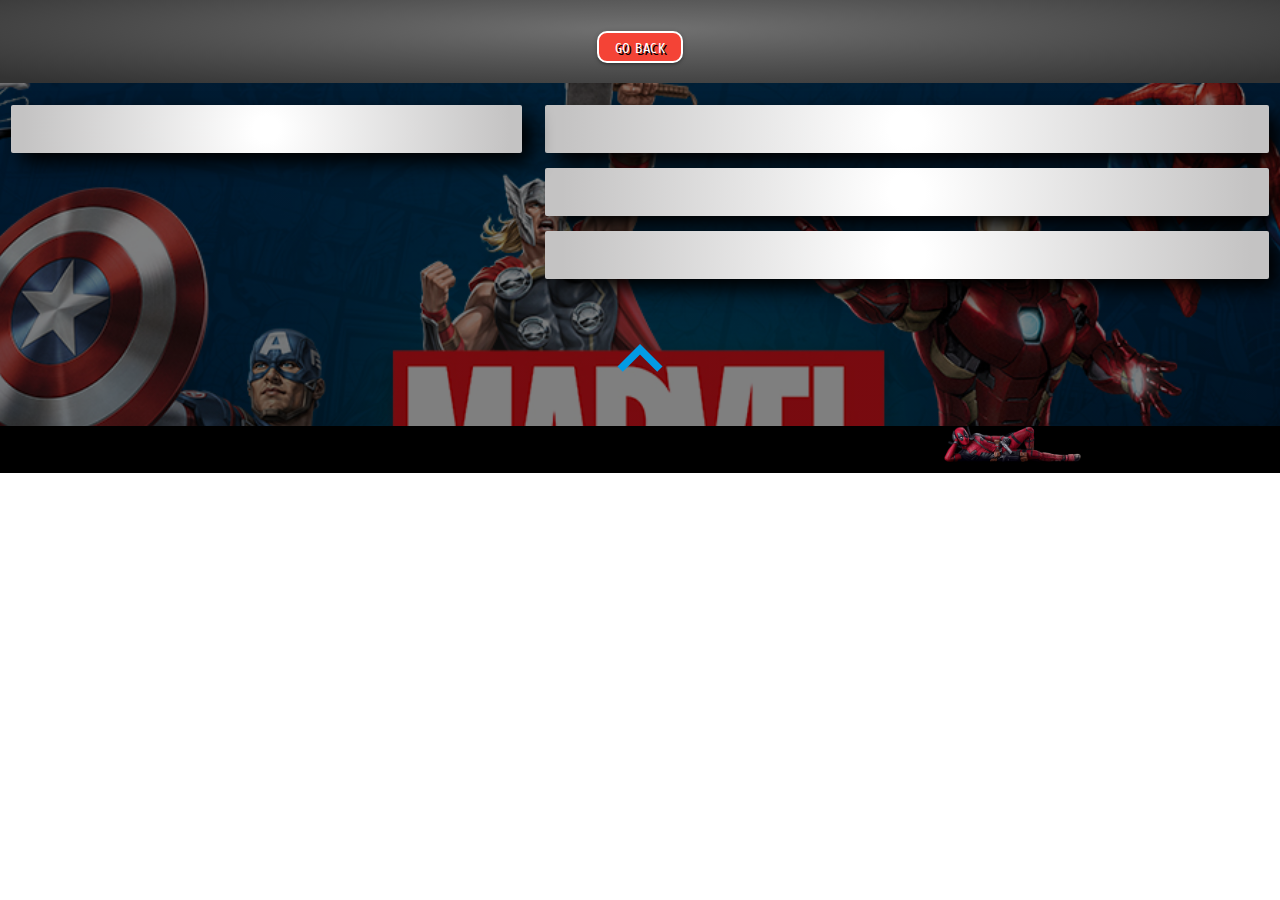
==== character.html @ 411d2a1e "small edits" ====
<!DOCTYPE html>
<html lang="en">
  <head>
    <meta charset="UTF-8" />
    <meta http-equiv="X-UA-Compatible" content="IE=edge" />
    <meta name="viewport" content="width=device-width, initial-scale=1.0" />
    <link
      rel="stylesheet"
      href="https://cdnjs.cloudflare.com/ajax/libs/materialize/1.0.0/css/materialize.min.css"
    />
    <link href="https://fonts.googleapis.com/icon?family=Material+Icons" rel="stylesheet">
    <link
      href="https://fonts.googleapis.com/css2?family=Scada&display=swap"
      rel="stylesheet"
    />
    <link rel="stylesheet" href="src/character.css" />
    <link
      rel="shortcut icon"
      href="src/images/avengers.ico"
      type="image/x-icon"
    />
    <link rel="icon" href="src/images/" type="image/x-icon" />
    <title>DareDEVils - Character Page</title>
  </head>
  <body id="top" class="section">
    <header>
      <h2 id="character-title"></h2>
      <a
        href="index.html"
        class="btn-small waves-effect waves-light red"
        id="button"
        >Go Back</a
      >
    </header>

    <main class="section" id="main">
      <div class="row">
        <div class="col s7 push-s5">
          <span class="flow-text"></span>
          <div class="card horizontal" id="biopic" >
            <div id="charimg" class="card-content">
              <p></p>
            </div>
          </div>
          <div class="card horizontal">
            <div id="bio" class="card-content">
              <p></p>
            </div>
          </div>
          <div class="card horizontal">
            <div id="media" class="card-content">
              <p></p>
            </div>
          </div>
        </div>
        <div class="col s5 pull-s7">
          <span class="flow-text"></span>
          <div class="card horizontal">
            <div id="comics" class="card-content">
              <p></p>
            </div>
          </div>
        </div>
      </div>
      <div class="scrollup">
        <a href="#top"><i class="large material-icons" >keyboard_arrow_up</i></a>
      </div>
    </main>

   <footer>
    <div class="container">
     <div class="right-align">
      <img onclick="play()" src="src/images/deadpool3.png" width="150">
      <audio id="audio" src="src/mp3/02 - Careless Whisper - George Michael.mp3"></audio>
     </div>
    </div>
   </footer>
  
    <script src="https://cdnjs.cloudflare.com/ajax/libs/materialize/1.0.0/js/materialize.min.js"></script>
    <script
      src="https://code.jquery.com/jquery-3.6.0.min.js"
      integrity="sha256-/xUj+3OJU5yExlq6GSYGSHk7tPXikynS7ogEvDej/m4="
      crossorigin="anonymous"
    ></script>
    <script src="src/character.js"></script>
  </body>
</html>
---- src/character.css ----
* {
  box-sizing: border-box;
  margin: 0;
  padding: 0;
}

body {
    font-family: 'Scada', sans-serif;
}

main {
    background-image: linear-gradient( rgba(0, 0, 0, 0.5), rgba(0, 0, 0, 0.5) ), url('images/OpenGraph-TW-1200x630.png');
    background-position: center;
    background-size: cover;
    background-repeat: no-repeat;
    background-attachment: fixed;
    z-index: -1;
}


header {
  text-align: center;
  color: white;
  margin-top: -40px;
  padding-top: 20px;
  background-image: radial-gradient(  rgb(110, 110, 110) 5%, rgba(51, 51, 51) 95% );
  text-shadow: 2px 2px black;
}

#button {
  border: 2px solid white;
  border-radius: 10px;
  margin-bottom: 20px;
}

#button:hover {
  border-color: yellow;
}

a:hover {
  background-color: rgb(182, 10, 10) !important;
  color: yellow;
}

.card {
  box-shadow: 10px 10px 20px black;
  size: 75%;
  background-color: white;
  background-image: radial-gradient( circle, white 5%, rgb(196, 195, 195) 95%);
}

#charimg img, #bio img, #media img {
  width: 100%;
}

#biopic {
  display: flex;
  justify-content: center;
}

.scrollup {
  display: flex;
  justify-content: center;
  background-color: transparent;
  
}

footer {
  position: absolute;
  justify-content: center;
  background-color: #000;
  width: 100%;
  display: flex;
  justify-content: center;
}

@media screen and (max-width: 1000px) {
  footer {
    position: absolute;
    /* bottom: 0; */
  }
}
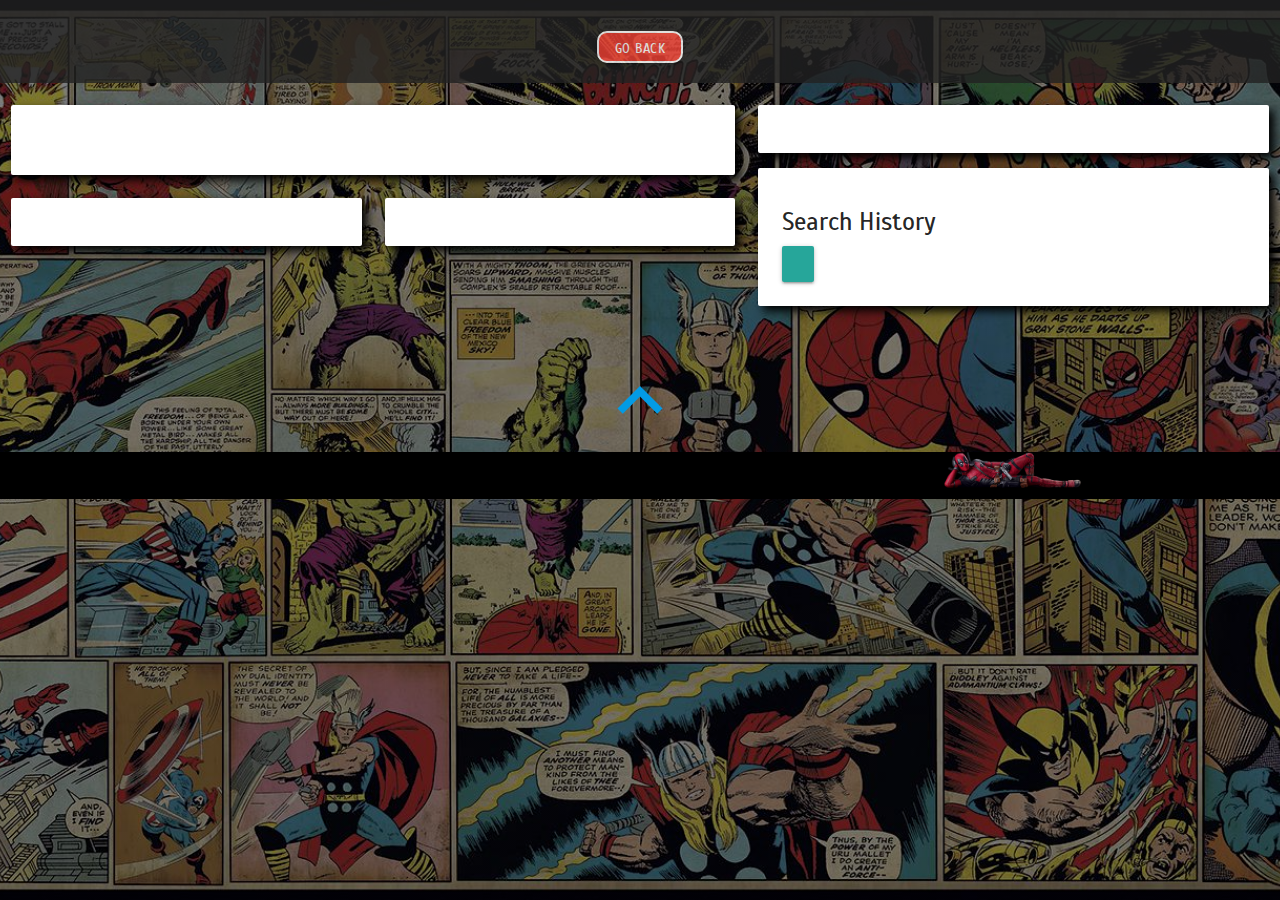
==== commit 8d660386: "fused javascript with html and css" ====
--- a/character.html
+++ b/character.html
@@ -35,37 +35,62 @@
 
     <main class="section" id="main">
       <div class="row">
-        <div class="col s7 push-s5">
+        <div class="col s12 m7">
           <span class="flow-text"></span>
-          <div class="card horizontal" id="biopic" >
-            <div id="charimg" class="card-content">
-              <p></p>
+          <div class="card horizontal">
+            <div class="card-content">
+              <div class="row">
+                <div class="col s3" id="charimg">
+                </div>
+                <div class="col s9" id="bio">
+                </div>
+              </div>
+            </div>
+          </div>
+          <!-- <div class="card horizontal">
+            <div id="media" class="card-content">
+              <div class="row">
+                <div class="col s12 m6" id="titular-series">
+                </div>
+                <div class="col s12 m6" id="titular-movie">
+                </div>
+              </div>
+            </div>
+          </div> -->
+          <div class="row">
+            <div class="col s12 m6">
+              <div class="card">
+                <div class="card-content">
+                  <div id="titular-series"></div>
+                </div>
+              </div>
+            </div>
+            <div class="col s12 m6">
+              <div class="card">
+                <div class="card-content">
+                  <div id="titular-movie"></div>
+                </div>
+              </div>
+            </div>
+          </div>
+        </div>
+        <div class="col s12 m5">
+          <span class="flow-text"></span>
+          <div class="card horizontal">
+            <div id="comics" class="card-content">
             </div>
           </div>
           <div class="card horizontal">
-            <div id="bio" class="card-content">
-              <p></p>
-            </div>
-          </div>
-          <div class="card horizontal">
-            <div id="media" class="card-content">
-              <p></p>
-            </div>
-          </div>
-        </div>
-        <div class="col s5 pull-s7">
-          <span class="flow-text"></span>
-          <div class="card horizontal">
-            <div id="comics" class="card-content">
-              <p></p>
+            <div id="history" class="card-content">
             </div>
           </div>
         </div>
       </div>
-      <div class="scrollup">
-        <a href="#top"><i class="large material-icons" >keyboard_arrow_up</i></a>
-      </div>
     </main>
+
+    <div class="scrollup">
+      <a href="#top"><i class="large material-icons" >keyboard_arrow_up</i></a>
+    </div>
 
    <footer>
     <div class="container">
--- a/src/character.css
+++ b/src/character.css
@@ -5,26 +5,16 @@
 }
 
 body {
-    font-family: 'Scada', sans-serif;
+  font-family: 'Scada', sans-serif;
 }
-
-main {
-    background-image: linear-gradient( rgba(0, 0, 0, 0.5), rgba(0, 0, 0, 0.5) ), url('images/OpenGraph-TW-1200x630.png');
-    background-position: center;
-    background-size: cover;
-    background-repeat: no-repeat;
-    background-attachment: fixed;
-    z-index: -1;
-}
-
 
 header {
   text-align: center;
   color: white;
   margin-top: -40px;
   padding-top: 20px;
-  background-image: radial-gradient(  rgb(110, 110, 110) 5%, rgba(51, 51, 51) 95% );
-  text-shadow: 2px 2px black;
+  background-color: #222;
+  opacity: .8;
 }
 
 #button {
@@ -42,14 +32,21 @@
   color: yellow;
 }
 
-.card {
-  box-shadow: 10px 10px 20px black;
-  size: 75%;
-  background-color: white;
-  background-image: radial-gradient( circle, white 5%, rgb(196, 195, 195) 95%);
+html {
+  height: 100vh;
+  background-image: linear-gradient( rgba(0, 0, 0, 0.5), rgba(0, 0, 0, 0.5) ), url('images/marvelBackground.png');
+  background-position: center;
+  background-size: cover;
+  background-repeat: repeat;
+  background-attachment: fixed;
+  scroll-behavior: smooth;
 }
 
-#charimg img, #bio img, #media img {
+.card {
+  box-shadow: 5px 5px 10px black;
+}
+
+#charimg img, #bio img, #media img, #titular-series img, #titular-movie img {
   width: 100%;
 }
 
@@ -61,7 +58,7 @@
 .scrollup {
   display: flex;
   justify-content: center;
-  background-color: transparent;
+  color: white !important;
   
 }
 
@@ -74,6 +71,10 @@
   justify-content: center;
 }
 
+#history .btn {
+    margin-right: 10px;
+}
+
 @media screen and (max-width: 1000px) {
   footer {
     position: absolute;
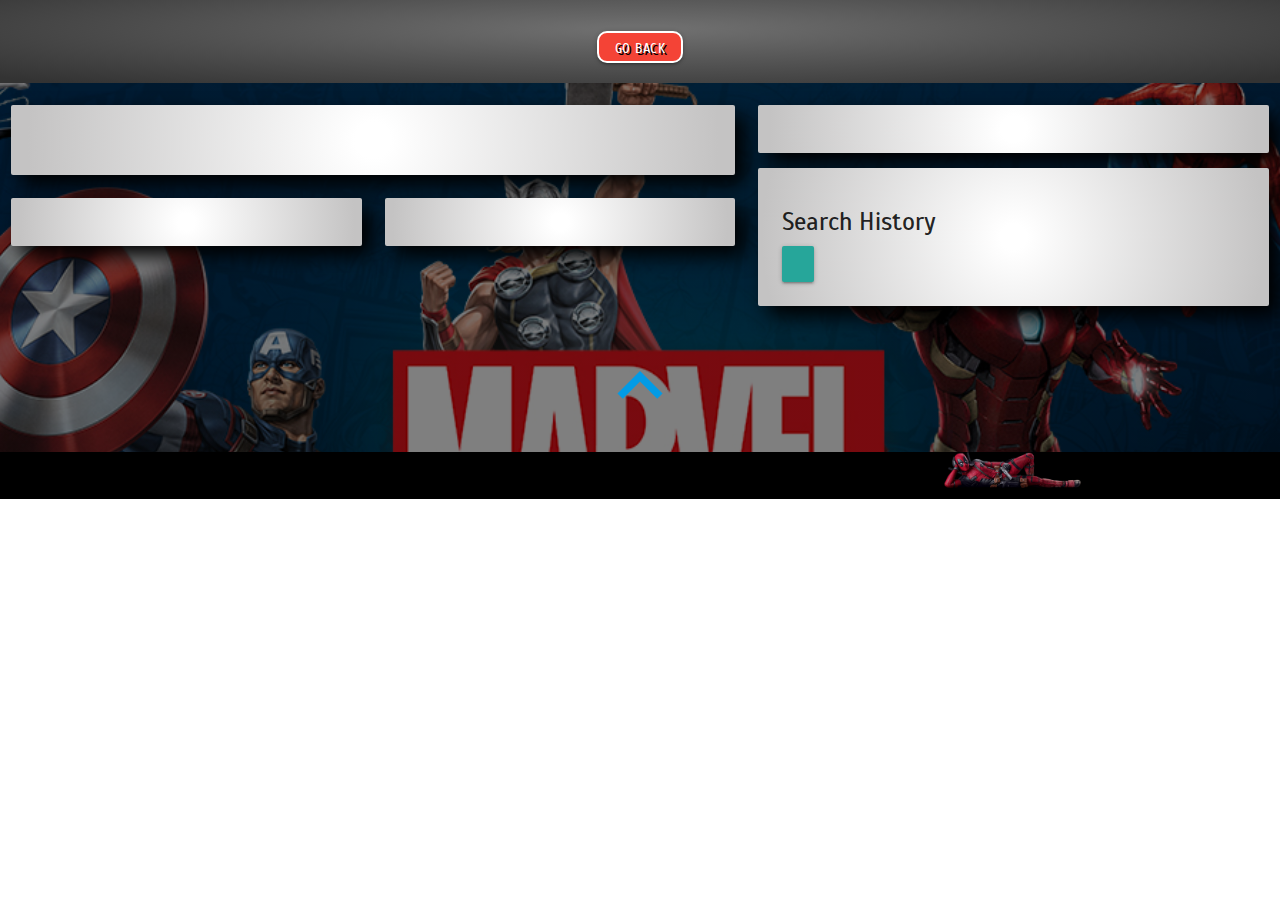
==== commit ddf898ca: "Merge branch 'main'" ====
--- a/character.html
+++ b/character.html
@@ -86,11 +86,10 @@
           </div>
         </div>
       </div>
+      <div class="scrollup">
+        <a href="#top"><i class="large material-icons" >keyboard_arrow_up</i></a>
+      </div>
     </main>
-
-    <div class="scrollup">
-      <a href="#top"><i class="large material-icons" >keyboard_arrow_up</i></a>
-    </div>
 
    <footer>
     <div class="container">
--- a/src/character.css
+++ b/src/character.css
@@ -5,16 +5,26 @@
 }
 
 body {
-  font-family: 'Scada', sans-serif;
+    font-family: 'Scada', sans-serif;
 }
+
+main {
+    background-image: linear-gradient( rgba(0, 0, 0, 0.5), rgba(0, 0, 0, 0.5) ), url('images/OpenGraph-TW-1200x630.png');
+    background-position: center;
+    background-size: cover;
+    background-repeat: no-repeat;
+    background-attachment: fixed;
+    z-index: -1;
+}
+
 
 header {
   text-align: center;
   color: white;
   margin-top: -40px;
   padding-top: 20px;
-  background-color: #222;
-  opacity: .8;
+  background-image: radial-gradient(  rgb(110, 110, 110) 5%, rgba(51, 51, 51) 95% );
+  text-shadow: 2px 2px black;
 }
 
 #button {
@@ -32,18 +42,11 @@
   color: yellow;
 }
 
-html {
-  height: 100vh;
-  background-image: linear-gradient( rgba(0, 0, 0, 0.5), rgba(0, 0, 0, 0.5) ), url('images/marvelBackground.png');
-  background-position: center;
-  background-size: cover;
-  background-repeat: repeat;
-  background-attachment: fixed;
-  scroll-behavior: smooth;
-}
-
 .card {
-  box-shadow: 5px 5px 10px black;
+  box-shadow: 10px 10px 20px black;
+  size: 75%;
+  background-color: white;
+  background-image: radial-gradient( circle, white 5%, rgb(196, 195, 195) 95%);
 }
 
 #charimg img, #bio img, #media img, #titular-series img, #titular-movie img {
@@ -58,7 +61,7 @@
 .scrollup {
   display: flex;
   justify-content: center;
-  color: white !important;
+  background-color: transparent;
   
 }
 
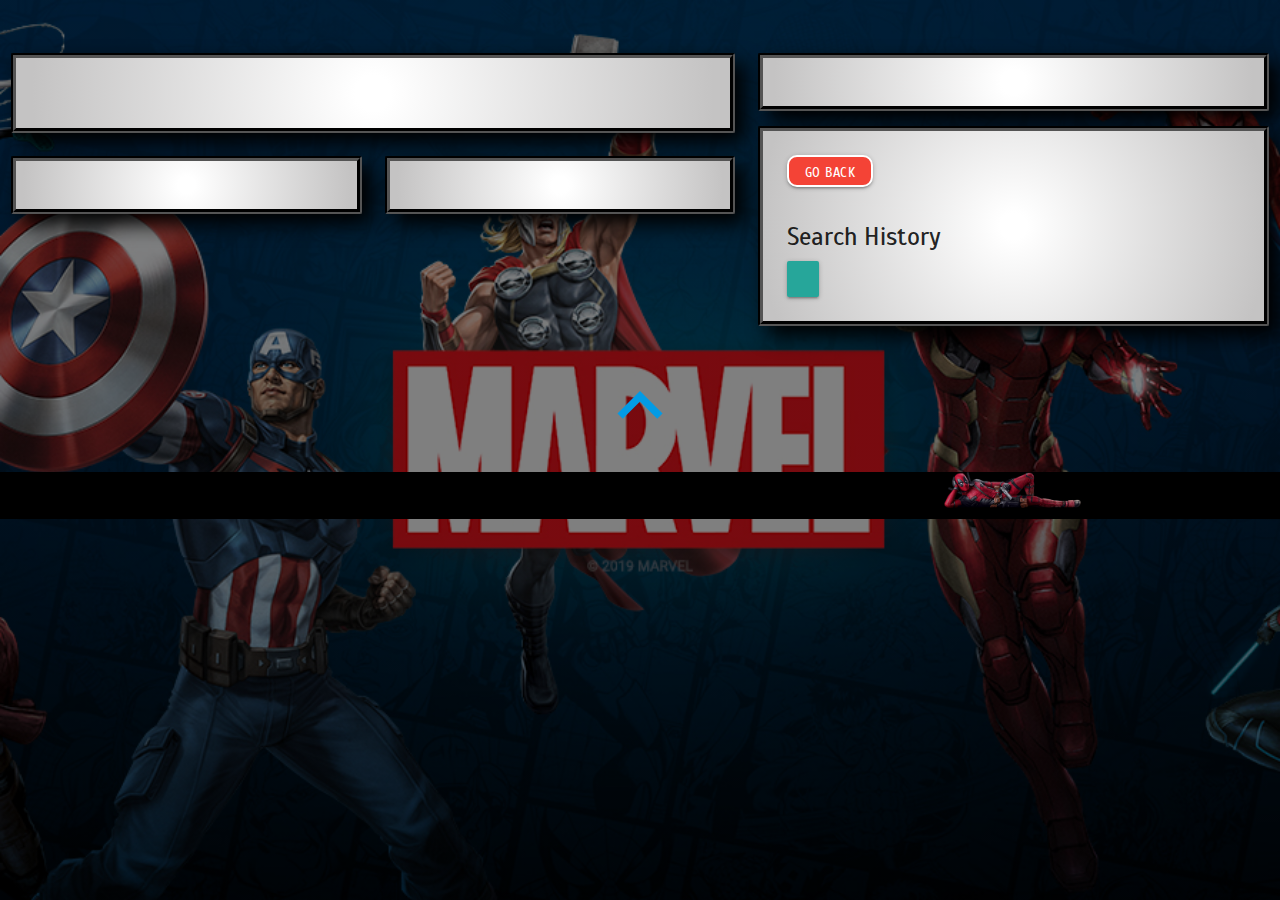
==== commit a5513e41: "playing around with the header" ====
--- a/character.html
+++ b/character.html
@@ -25,12 +25,6 @@
   <body id="top" class="section">
     <header>
       <h2 id="character-title"></h2>
-      <a
-        href="index.html"
-        class="btn-small waves-effect waves-light red"
-        id="button"
-        >Go Back</a
-      >
     </header>
 
     <main class="section" id="main">
@@ -47,16 +41,6 @@
               </div>
             </div>
           </div>
-          <!-- <div class="card horizontal">
-            <div id="media" class="card-content">
-              <div class="row">
-                <div class="col s12 m6" id="titular-series">
-                </div>
-                <div class="col s12 m6" id="titular-movie">
-                </div>
-              </div>
-            </div>
-          </div> -->
           <div class="row">
             <div class="col s12 m6">
               <div class="card">
@@ -82,6 +66,12 @@
           </div>
           <div class="card horizontal">
             <div id="history" class="card-content">
+              <a
+              href="index.html"
+              class="btn-small waves-effect waves-light red"
+              id="button"
+              >Go Back</a
+            >
             </div>
           </div>
         </div>
--- a/src/character.css
+++ b/src/character.css
@@ -2,13 +2,11 @@
   box-sizing: border-box;
   margin: 0;
   padding: 0;
+  scroll-behavior: smooth;
 }
 
 body {
     font-family: 'Scada', sans-serif;
-}
-
-main {
     background-image: linear-gradient( rgba(0, 0, 0, 0.5), rgba(0, 0, 0, 0.5) ), url('images/OpenGraph-TW-1200x630.png');
     background-position: center;
     background-size: cover;
@@ -47,6 +45,9 @@
   size: 75%;
   background-color: white;
   background-image: radial-gradient( circle, white 5%, rgb(196, 195, 195) 95%);
+  border-color: black;
+  border-style: groove;
+  border-width: 5px;
 }
 
 #charimg img, #bio img, #media img, #titular-series img, #titular-movie img {
@@ -61,8 +62,6 @@
 .scrollup {
   display: flex;
   justify-content: center;
-  background-color: transparent;
-  
 }
 
 footer {
@@ -81,7 +80,6 @@
 @media screen and (max-width: 1000px) {
   footer {
     position: absolute;
-    /* bottom: 0; */
   }
 }
 
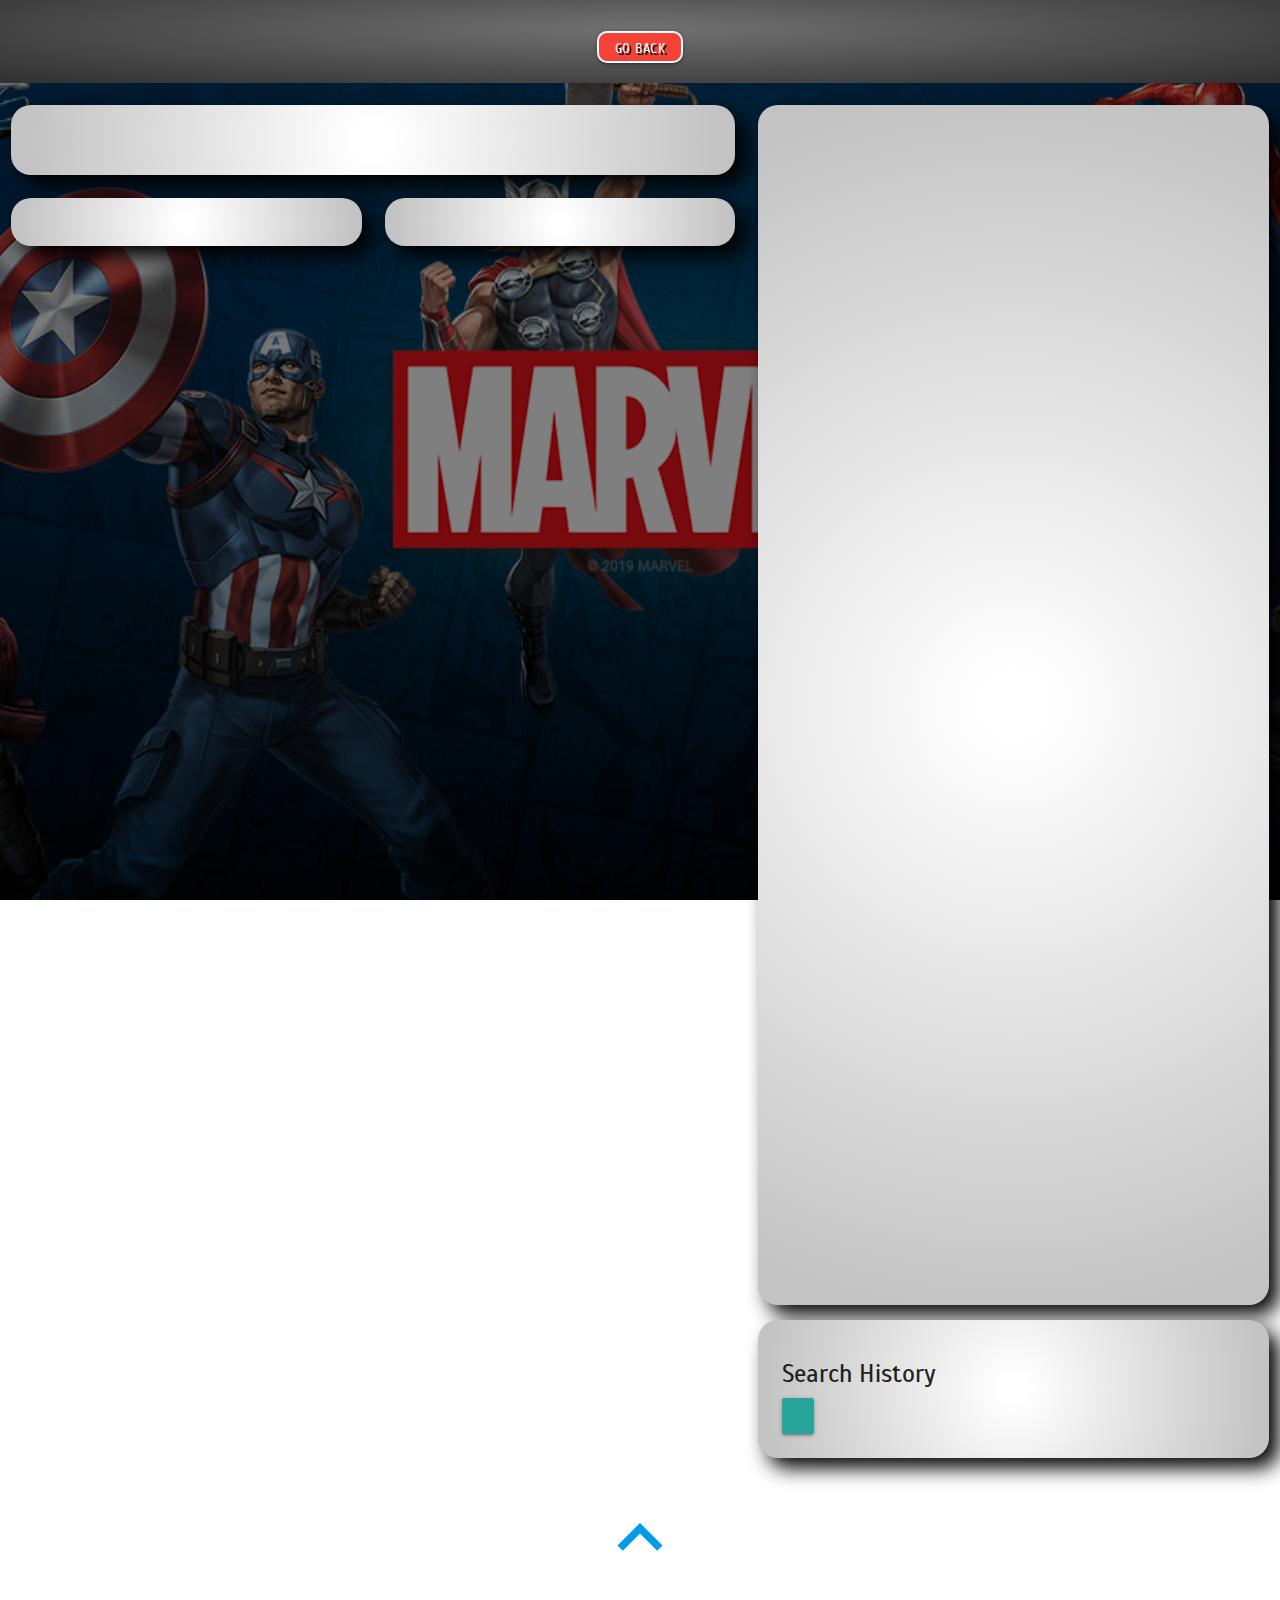
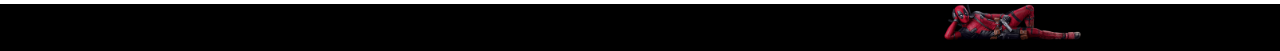
==== commit 8e02d3e2: "Merge branch 'main' into Josh" ====
--- a/character.html
+++ b/character.html
@@ -8,7 +8,10 @@
       rel="stylesheet"
       href="https://cdnjs.cloudflare.com/ajax/libs/materialize/1.0.0/css/materialize.min.css"
     />
-    <link href="https://fonts.googleapis.com/icon?family=Material+Icons" rel="stylesheet">
+    <link
+      href="https://fonts.googleapis.com/icon?family=Material+Icons"
+      rel="stylesheet"
+    />
     <link
       href="https://fonts.googleapis.com/css2?family=Scada&display=swap"
       rel="stylesheet"
@@ -25,6 +28,12 @@
   <body id="top" class="section">
     <header>
       <h2 id="character-title"></h2>
+      <a
+        href="index.html"
+        class="btn-small waves-effect waves-light red"
+        id="button"
+        >Go Back</a
+      >
     </header>
 
     <main class="section" id="main">
@@ -34,10 +43,8 @@
           <div class="card horizontal">
             <div class="card-content">
               <div class="row">
-                <div class="col s3" id="charimg">
-                </div>
-                <div class="col s9" id="bio">
-                </div>
+                <div class="col s12 m3" id="charimg"></div>
+                <div class="col s12 m9" id="bio"></div>
               </div>
             </div>
           </div>
@@ -61,35 +68,35 @@
         <div class="col s12 m5">
           <span class="flow-text"></span>
           <div class="card horizontal">
-            <div id="comics" class="card-content">
-            </div>
+            <div id="comics" class="card-content"></div>
           </div>
           <div class="card horizontal">
-            <div id="history" class="card-content">
-              <a
-              href="index.html"
-              class="btn-small waves-effect waves-light red"
-              id="button"
-              >Go Back</a
-            >
-            </div>
+            <div id="history" class="card-content col s12"></div>
           </div>
         </div>
       </div>
       <div class="scrollup">
-        <a href="#top"><i class="large material-icons" >keyboard_arrow_up</i></a>
+        <a href="#top"><i class="large material-icons">keyboard_arrow_up</i></a>
       </div>
     </main>
 
-   <footer>
-    <div class="container">
-     <div class="right-align">
-      <img onclick="play()" src="src/images/deadpool3.png" width="150">
-      <audio id="audio" src="src/mp3/02 - Careless Whisper - George Michael.mp3"></audio>
-     </div>
-    </div>
-   </footer>
-  
+    <footer>
+      <div class="container">
+        <div class="right-align">
+          <img
+            onclick="play()"
+            src="src/images/deadpool3.png"
+            width="150"
+            alt="easter egg deadpool wav file"
+          />
+          <audio
+            id="audio"
+            src="src/mp3/02 - Careless Whisper - George Michael.mp3"
+          ></audio>
+        </div>
+      </div>
+    </footer>
+
     <script src="https://cdnjs.cloudflare.com/ajax/libs/materialize/1.0.0/js/materialize.min.js"></script>
     <script
       src="https://code.jquery.com/jquery-3.6.0.min.js"
@@ -98,4 +105,4 @@
     ></script>
     <script src="src/character.js"></script>
   </body>
-</html>+</html>
--- a/src/character.css
+++ b/src/character.css
@@ -7,6 +7,9 @@
 
 body {
     font-family: 'Scada', sans-serif;
+}
+
+main {
     background-image: linear-gradient( rgba(0, 0, 0, 0.5), rgba(0, 0, 0, 0.5) ), url('images/OpenGraph-TW-1200x630.png');
     background-position: center;
     background-size: cover;
@@ -14,7 +17,6 @@
     background-attachment: fixed;
     z-index: -1;
 }
-
 
 header {
   text-align: center;
@@ -40,14 +42,17 @@
   color: yellow;
 }
 
+#comics {
+  height: 1200px;
+  overflow-y: auto;
+}
+
 .card {
   box-shadow: 10px 10px 20px black;
   size: 75%;
   background-color: white;
   background-image: radial-gradient( circle, white 5%, rgb(196, 195, 195) 95%);
-  border-color: black;
-  border-style: groove;
-  border-width: 5px;
+  border-radius: 20px;
 }
 
 #charimg img, #bio img, #media img, #titular-series img, #titular-movie img {
@@ -77,9 +82,60 @@
     margin-right: 10px;
 }
 
-@media screen and (max-width: 1000px) {
+@media screen and (max-width: 1200px) {
   footer {
     position: absolute;
   }
+
+  #comics img {
+    width: 100%;
+  }
+  #comics {
+    height: 850px;
+    overflow-y: auto;
+  }
 }
 
+@media screen and (max-width: 1000px) {
+  #history {
+    display: flex;
+    flex-direction: column;
+  }
+
+  #history a {
+    margin: 5px;
+  }
+}
+
+@media screen and (max-width: 500px) {
+  #center {
+    display: flex;
+    justify-content: center;
+  }
+
+  #history {
+    display: flex;
+    flex-direction: column;
+  }
+
+  #history a {
+    margin: 5px;
+  }
+}
+
+@media screen and (max-width: 600px) {
+  #comics, #history {
+    display: flex;
+    flex-wrap: wrap;
+    justify-content: center;
+  }
+  h5 {
+    width: 100%;
+    display: flex;
+    justify-content: center;
+  }
+  #comics {
+    height: 500px;
+    overflow-y: auto;
+  }
+}